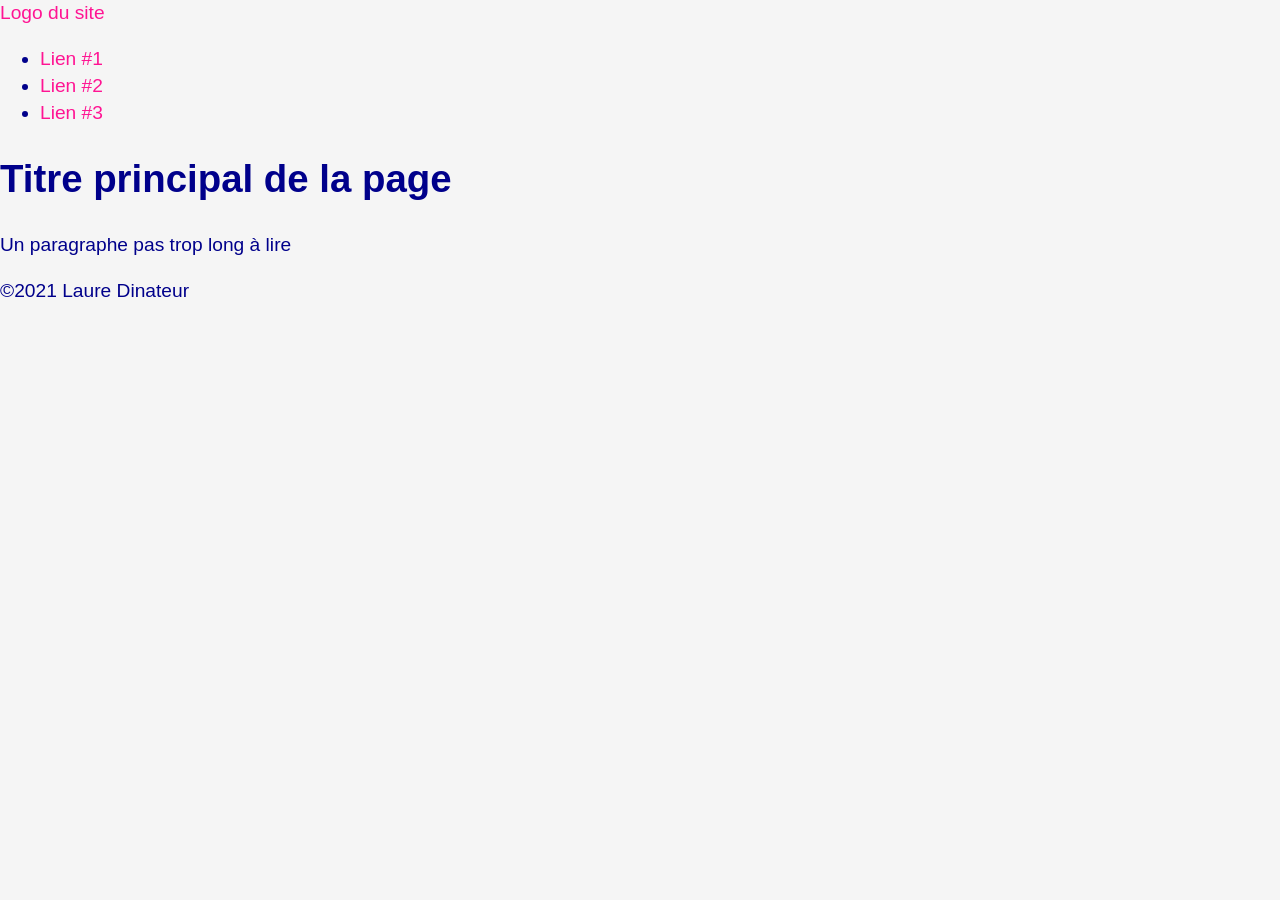
==== index.html @ 40d1a9f8 "Fin page contact.html" ====
<!DOCTYPE html>
<html lang="fr">
<head>
    <!-- Jeu de caractères utilisé pour l'encodage du fichier HTML -->
    <meta charset="UTF-8">
    <!-- Viewport -->
    <meta name="viewport" content="width=device-width, initial-scale=1.0">
    <!-- Titre de la page -->
    <title>Me contacter | Laure Dinateur - Graphiste</title>
    <!-- Auteur -->
    <meta name="author" content="Laure Dinateur">
    <!-- Description de la page -->
    <meta name="description" content="Brève description du contenu de la page.">
    <!-- Reset CSS Normalize CSS -->
    <link rel="stylesheet" href="css/normalize.css"/>
    <!-- CSS de base -->
    <link rel="stylesheet" href="css/main.css"/>
    <!-- Favicon -->
    <link rel="icon" sizes="180x180" href="./favicon.ico">
    <meta name="msapplication-TileColor" content="#da532c">
    <meta name="theme-color" content="#ffffff">
</head>
<body>
<header>
    <a href="#" class="logo">Logo du site</a>

    <nav>
        <ul class="menu">
            <li>
                <a href="#">Lien #1</a>
            </li>
            <li>
                <a href="#">Lien #2</a>
            </li>
            <li>
                <a href="#">Lien #3</a>
            </li>
        </ul>
    </nav>
</header>
<main>
    <h1>Titre principal de la page</h1>
    <p>Un paragraphe pas trop long à lire</p>
</main>
<footer>
    &copy;2021 Laure Dinateur
</footer>
</body>
</html>
---- css/main.css ----
* {
    box-sizing: border-box;
}

body {
    font-family: Arial, sans-serif;
    font-weight: 400;
    font-size: 1.2rem;
    line-height: 1.4;
    color: darkblue;
    background-color: whitesmoke;
}

img {
    max-width: 100%;
    height: auto;
    width: auto;
}

a {
    color: deeppink;
    text-decoration: none;
}

a:hover {
    color: darkmagenta;
}
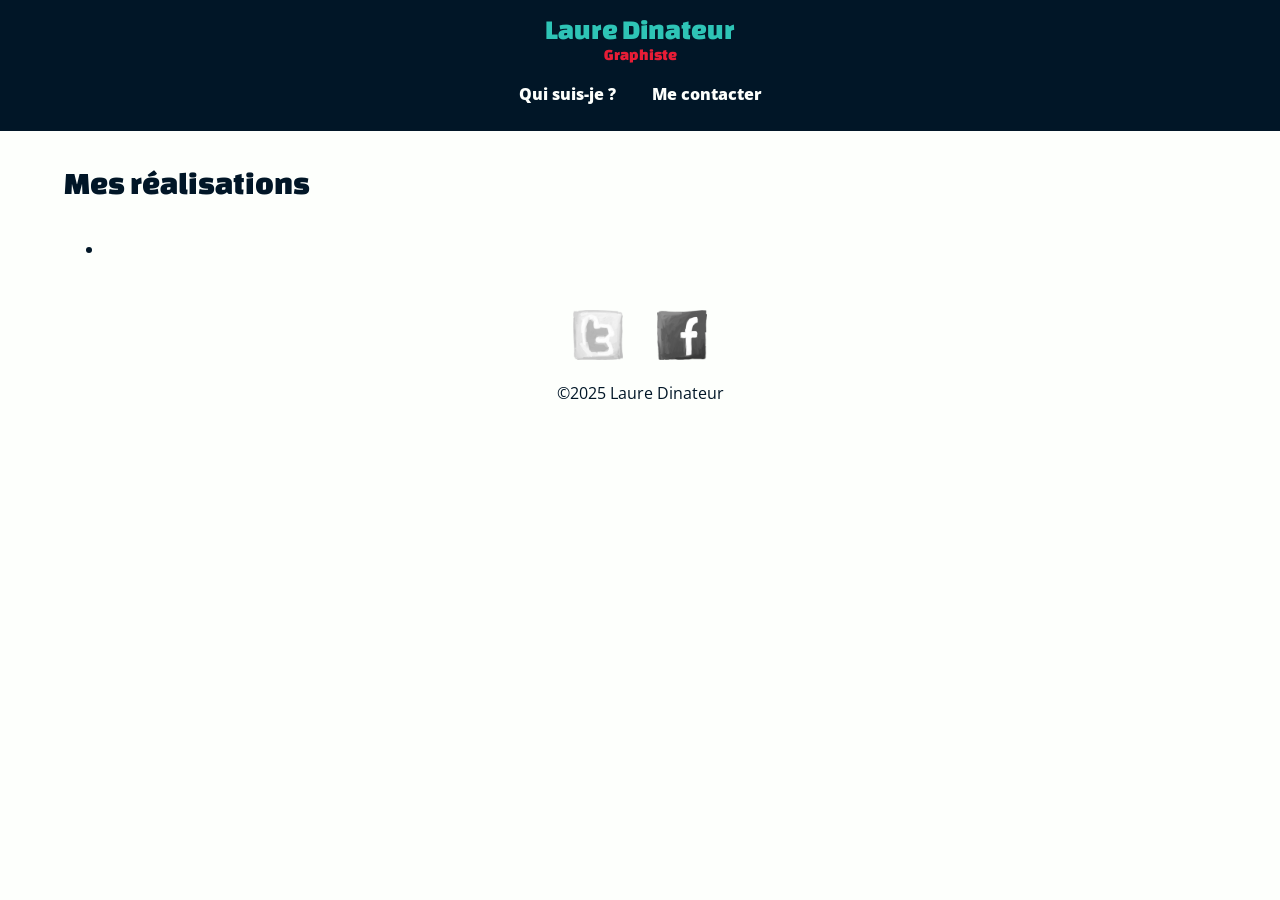
==== commit a9d69782: "Ajout page index" ====
--- a/index.html
+++ b/index.html
@@ -1,49 +1,61 @@
 <!DOCTYPE html>
 <html lang="fr">
 <head>
-    <!-- Jeu de caractères utilisé pour l'encodage du fichier HTML -->
-    <meta charset="UTF-8">
-    <!-- Viewport -->
-    <meta name="viewport" content="width=device-width, initial-scale=1.0">
-    <!-- Titre de la page -->
-    <title>Me contacter | Laure Dinateur - Graphiste</title>
+    <!-- Encodage des caractères de la page -->
+    <meta charset="utf-8">
+    <!-- Ajuste la taille de la page aux différents appareils : pc, mobiles, tablettes -->
+    <meta name="viewport" content="width=device-width, initial-scale=1, shrink-to-fit=no">
+    <!-- Titre de la page. Visible dans l'onglet du navigateur -->
+    <title>Laure Dinateur - Graphiste</title>
     <!-- Auteur -->
     <meta name="author" content="Laure Dinateur">
-    <!-- Description de la page -->
-    <meta name="description" content="Brève description du contenu de la page.">
-    <!-- Reset CSS Normalize CSS -->
-    <link rel="stylesheet" href="css/normalize.css"/>
-    <!-- CSS de base -->
-    <link rel="stylesheet" href="css/main.css"/>
-    <!-- Favicon -->
-    <link rel="icon" sizes="180x180" href="./favicon.ico">
-    <meta name="msapplication-TileColor" content="#da532c">
-    <meta name="theme-color" content="#ffffff">
+    <!-- Icône de base du site : FAVICON -->
+    <link rel="icon" type="image/x-icon" href="favicon.ico">
+    <!-- CSS -->
+    <link rel="stylesheet" href="css/main.css">
 </head>
-<body>
+<body class="page-accueil">
 <header>
-    <a href="#" class="logo">Logo du site</a>
-
+    <a href="index.html" class="logo">
+        <div class="nom">Laure Dinateur</div>
+        <div class="metier">Graphiste</div>
+    </a>
     <nav>
-        <ul class="menu">
-            <li>
-                <a href="#">Lien #1</a>
-            </li>
-            <li>
-                <a href="#">Lien #2</a>
-            </li>
-            <li>
-                <a href="#">Lien #3</a>
-            </li>
+        <ul>
+            <li class="hide actif"><a href="index.html">Accueil</a></li>
+            <li><a href="">Qui suis-je ?</a></li>
+            <li><a href="contact.html">Me contacter</a></li>
         </ul>
     </nav>
 </header>
 <main>
-    <h1>Titre principal de la page</h1>
-    <p>Un paragraphe pas trop long à lire</p>
+    <h1>Mes réalisations</h1>
+
+    <ul>
+        <li><a href="">
+            <figure><img src="" alt="">
+                <figcaption></figcaption>
+            </figure>
+        </a></li>
+    </ul>
+
 </main>
 <footer>
-    &copy;2021 Laure Dinateur
+    <nav>
+        <ul>
+            <li>
+                <a href="https://twitter.com/lauredi" target="_blank">
+                    <img src="img/twitter-draw.png" alt="Ouvrir mon Twitter">
+                </a>
+            </li>
+            <li>
+                <a href="https://www.facebook.com/laure.dinateur" target="_blank">
+                    <img src="img/facebook-draw.png" alt="Ouvrir mon Facebook">
+                </a>
+            </li>
+        </ul>
+    </nav>
+    <div>&copy;2025 Laure Dinateur</div>
 </footer>
 </body>
 </html>
--- a/css/main.css
+++ b/css/main.css
@@ -1,27 +1,193 @@
+/* changa-one-regular - latin */
+@font-face {
+    font-display: swap; /* Check https://developer.mozilla.org/en-US/docs/Web/CSS/@font-face/font-display for other options. */
+    font-family: 'Changa One';
+    font-style: normal;
+    font-weight: 400;
+    src: url('../fonts/changa-one-v20-latin-regular.woff2') format('woff2'); /* Chrome 36+, Opera 23+, Firefox 39+, Safari 12+, iOS 10+ */
+}
+
+/* open-sans-regular - latin */
+@font-face {
+    font-display: swap; /* Check https://developer.mozilla.org/en-US/docs/Web/CSS/@font-face/font-display for other options. */
+    font-family: 'Open Sans';
+    font-style: normal;
+    font-weight: 400;
+    src: url('../fonts/open-sans-v40-latin-regular.woff2') format('woff2'); /* Chrome 36+, Opera 23+, Firefox 39+, Safari 12+, iOS 10+ */
+}
+
+/* open-sans-italic - latin */
+@font-face {
+    font-display: swap; /* Check https://developer.mozilla.org/en-US/docs/Web/CSS/@font-face/font-display for other options. */
+    font-family: 'Open Sans';
+    font-style: italic;
+    font-weight: 400;
+    src: url('../fonts/open-sans-v40-latin-italic.woff2') format('woff2'); /* Chrome 36+, Opera 23+, Firefox 39+, Safari 12+, iOS 10+ */
+}
+
+/* open-sans-800 - latin */
+@font-face {
+    font-display: swap; /* Check https://developer.mozilla.org/en-US/docs/Web/CSS/@font-face/font-display for other options. */
+    font-family: 'Open Sans';
+    font-style: normal;
+    font-weight: 800;
+    src: url('../fonts/open-sans-v40-latin-800.woff2') format('woff2'); /* Chrome 36+, Opera 23+, Firefox 39+, Safari 12+, iOS 10+ */
+}
+
 * {
     box-sizing: border-box;
 }
 
 body {
-    font-family: Arial, sans-serif;
+    background-color: #fdfffc;
+    color: #011627;
+    font-size: 1rem;
+    line-height: 1.4;
+    font-family: "Open Sans", sans-serif;
     font-weight: 400;
-    font-size: 1.2rem;
-    line-height: 1.4;
-    color: darkblue;
-    background-color: whitesmoke;
+    padding: 0;
+    margin: 0;
 }
 
-img {
-    max-width: 100%;
-    height: auto;
-    width: auto;
+h1,
+h2,
+h3,
+.logo {
+    font-family: "Changa One", cursive;
+    font-weight: 400;
+}
+
+h1 {
+    font-size: 2rem;
+    margin-bottom: 1em;
+}
+
+h2 {
+    font-size: 1.5rem;
+    margin-bottom: .75em;
+}
+
+p {
+    line-height: 1.5;
 }
 
 a {
-    color: deeppink;
+    color: #e71d36 ;
     text-decoration: none;
 }
 
-a:hover {
-    color: darkmagenta;
+/* Header */
+header {
+    background-color: #011627;
+    padding: 10px;
+    margin-bottom: 30px;
+}
+
+header .logo {
+    text-align: center;
+}
+
+header .nom {
+    color: #2ec4b6;
+    font-size: 1.75rem;
+}
+
+header .metier {
+    margin-top: -5px;
+}
+
+/* Menu navigation */
+header nav {
+    text-align: center;
+}
+
+header nav ul {
+    list-style-type: none;
+    padding: 0;
+}
+
+header nav ul li {
+    display: inline-block;
+    margin: 0 1em;
+}
+
+header nav ul .hide {
+    display: none;
+}
+
+header nav ul li a {
+    color: #fdfffc;
+    font-weight: 800;
+}
+
+/* Liens survolés et actifs en bleu */
+header nav ul li a:hover,
+header nav ul li.actif a
+{
+    color: #2ec4b6;
+}
+
+/* Contenu principal */
+main {
+    padding: 0 5%; /* 5% à gauche et à droite */
+}
+
+/* Pied de page du site */
+footer {
+    text-align: center;
+    margin: 50px 0; /* 50px en haut et en bas */
+}
+
+footer nav ul {
+    list-style-type: none; /* On enlève les puces */
+    padding: 0; /* On enlève les marges intérieures */
+}
+
+footer nav ul li {
+    display: inline-block;
+    margin: 0 15px;
+}
+
+footer nav ul li img{
+    width: 50px;
+    height: 50px;
+    filter:  grayscale(100%);
+    transition: all 0.5s;
+}
+
+footer nav ul li img:hover {
+    filter: grayscale(0%);
+    transform: rotate(-10deg);
+}
+
+/* Page contact */
+.page-contact ul.contacts {
+    list-style-type: none;
+}
+
+.page-contact ul.contacts li {
+    margin-bottom: .5em;
+}
+
+.page-contact ul.contacts a {
+    padding-left: 30px;
+    background-image: url("../img/phone.png");
+    background-repeat: no-repeat;
+    background-size: 20px 20px; /* largeur hauteur */
+    background-position: 0 2px; /* position horizontale verticale */
+}
+
+/* Lien qui commence par "mailto" */
+.page-contact ul.contacts a[href^="mailto"] {
+    background-image: url("../img/mail.png");
+}
+
+/* Lien qui contient "twitter" */
+.page-contact ul.contacts a[href*="twitter"] {
+    background-image: url("../img/twitter.png");
+}
+
+/* Lien qui contient "facebook" */
+.page-contact ul.contacts a[href*="facebook"] {
+    background-image: url("../img/facebook.png");
 }
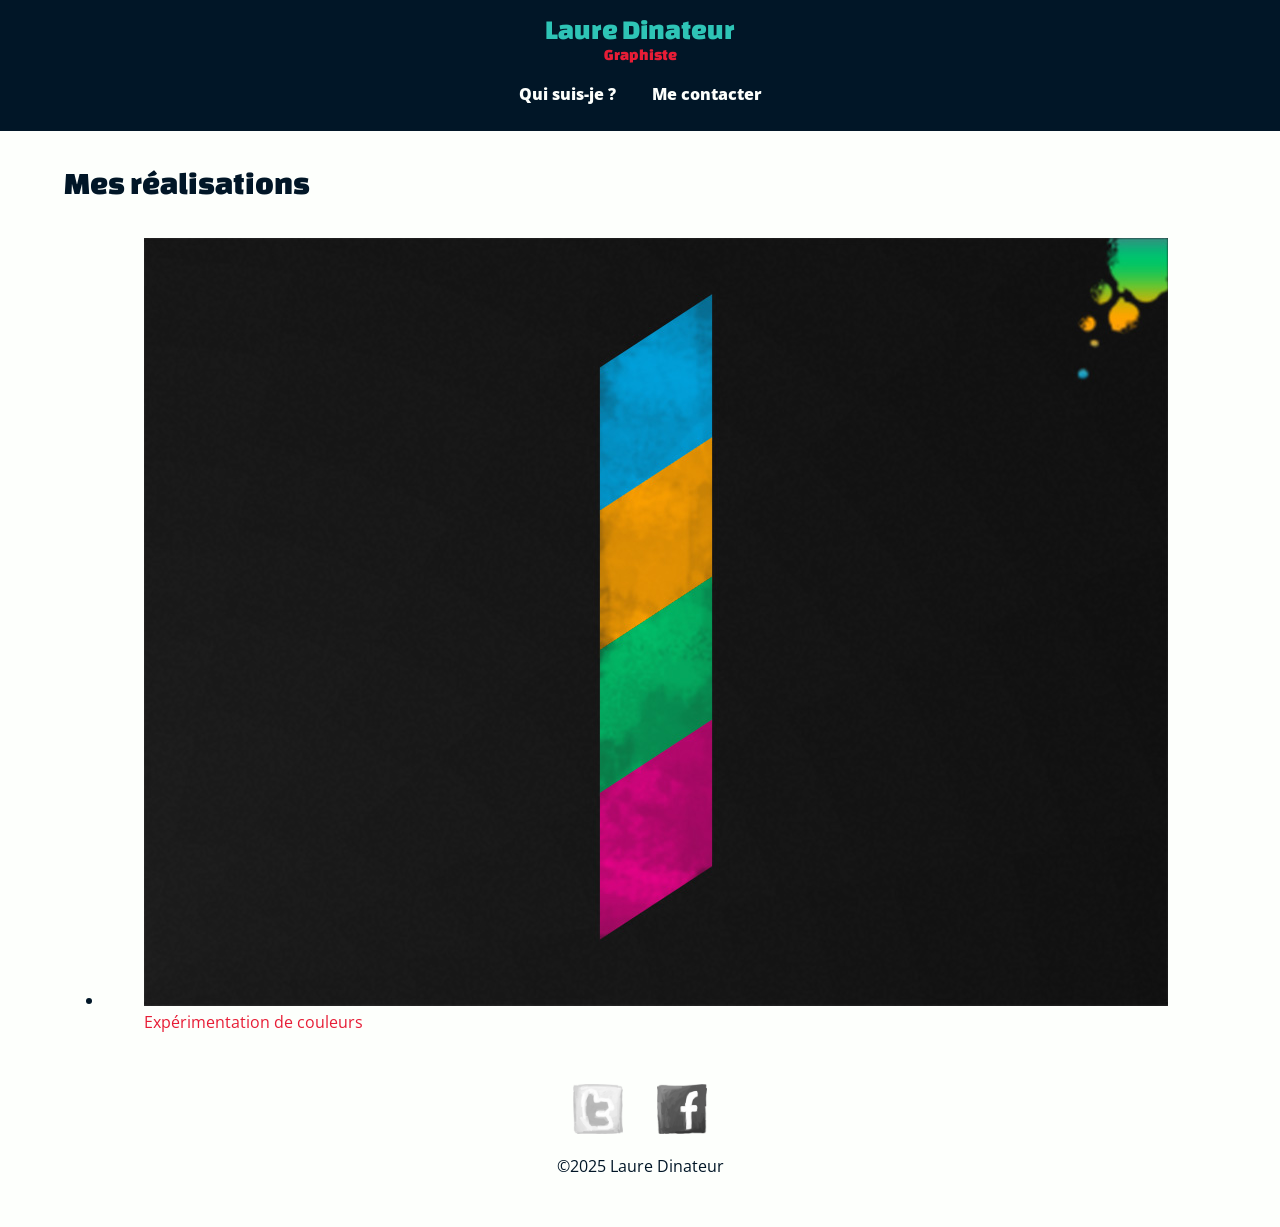
==== commit bb8966b4: "Ajout premier tableau" ====
--- a/index.html
+++ b/index.html
@@ -32,11 +32,14 @@
     <h1>Mes réalisations</h1>
 
     <ul>
-        <li><a href="">
-            <figure><img src="" alt="">
-                <figcaption></figcaption>
-            </figure>
-        </a></li>
+        <li>
+            <a href="img/numbers-01.jpg">
+                <figure>
+                    <img src="img/numbers-01.jpg" alt="Tableau le chiffre 1">
+                    <figcaption>Expérimentation de couleurs</figcaption>
+                </figure>
+            </a>
+        </li>
     </ul>
 
 </main>
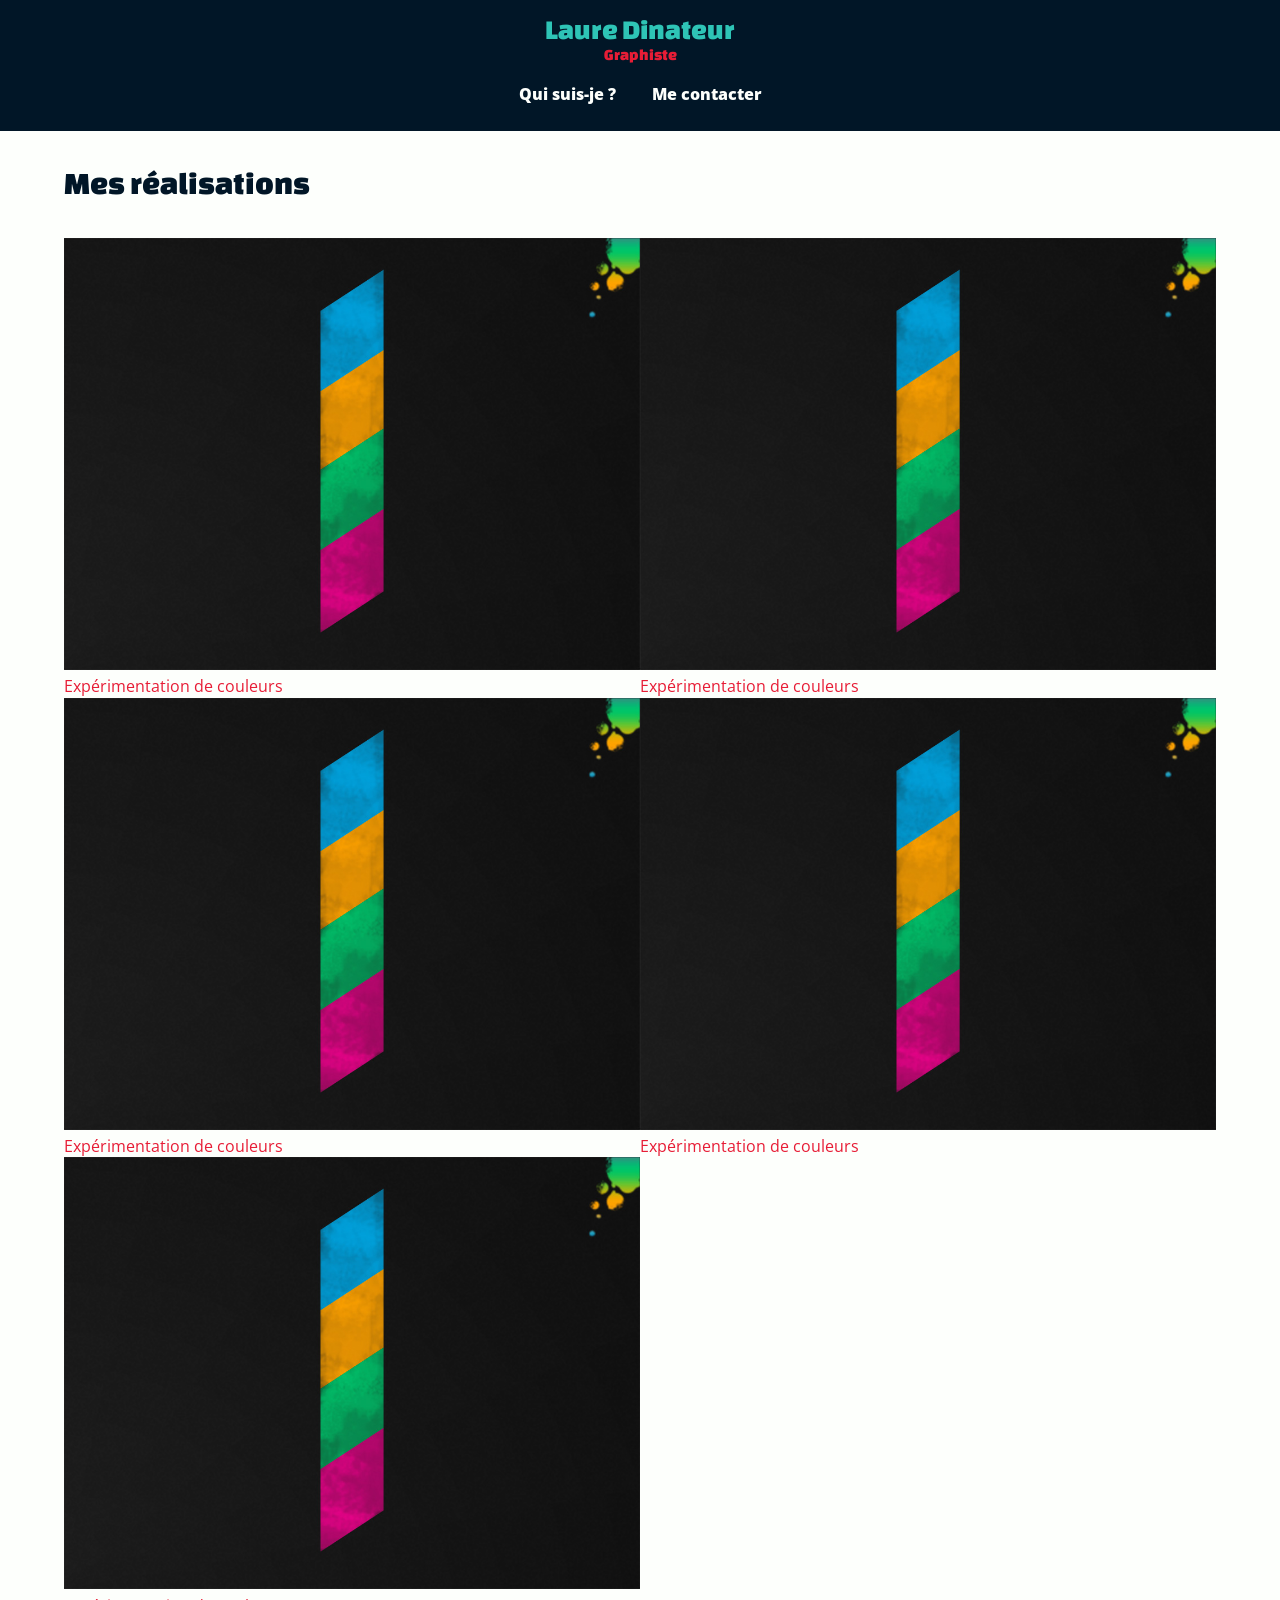
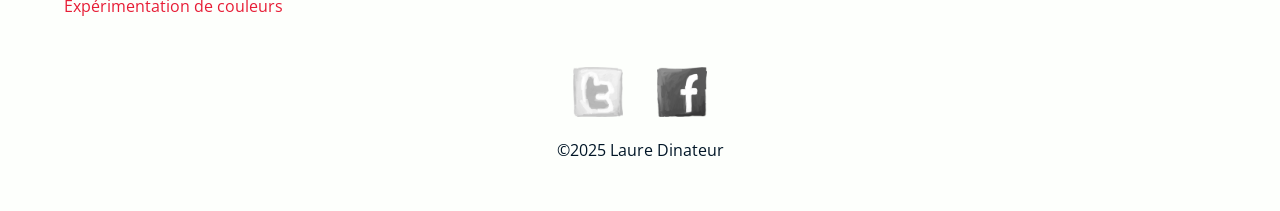
==== commit 44ac1b19: "Ajout flex box sur page accueil" ====
--- a/index.html
+++ b/index.html
@@ -31,7 +31,39 @@
 <main>
     <h1>Mes réalisations</h1>
 
-    <ul>
+    <ul class="realisations">
+        <li>
+            <a href="img/numbers-01.jpg">
+                <figure>
+                    <img src="img/numbers-01.jpg" alt="Tableau le chiffre 1">
+                    <figcaption>Expérimentation de couleurs</figcaption>
+                </figure>
+            </a>
+        </li>
+        <li>
+            <a href="img/numbers-01.jpg">
+                <figure>
+                    <img src="img/numbers-01.jpg" alt="Tableau le chiffre 1">
+                    <figcaption>Expérimentation de couleurs</figcaption>
+                </figure>
+            </a>
+        </li>
+        <li>
+            <a href="img/numbers-01.jpg">
+                <figure>
+                    <img src="img/numbers-01.jpg" alt="Tableau le chiffre 1">
+                    <figcaption>Expérimentation de couleurs</figcaption>
+                </figure>
+            </a>
+        </li>
+        <li>
+            <a href="img/numbers-01.jpg">
+                <figure>
+                    <img src="img/numbers-01.jpg" alt="Tableau le chiffre 1">
+                    <figcaption>Expérimentation de couleurs</figcaption>
+                </figure>
+            </a>
+        </li>
         <li>
             <a href="img/numbers-01.jpg">
                 <figure>
--- a/css/main.css
+++ b/css/main.css
@@ -49,6 +49,11 @@
     margin: 0;
 }
 
+img{
+    max-width: 100%;
+    height: auto;
+}
+
 h1,
 h2,
 h3,
@@ -190,4 +195,21 @@
 /* Lien qui contient "facebook" */
 .page-contact ul.contacts a[href*="facebook"] {
     background-image: url("../img/facebook.png");
+}
+
+/* Page Accueil */
+.page-accueil .realisations {
+    list-style-type: none;
+    padding: 0;
+    margin: 0;
+    display: flex; /* Active Flexbox */
+    flex-wrap: wrap;
+}
+
+.page-accueil .realisations li {
+    width: 50%;
+}
+
+.page-accueil .realisations figure {
+    margin: 0;
 }
